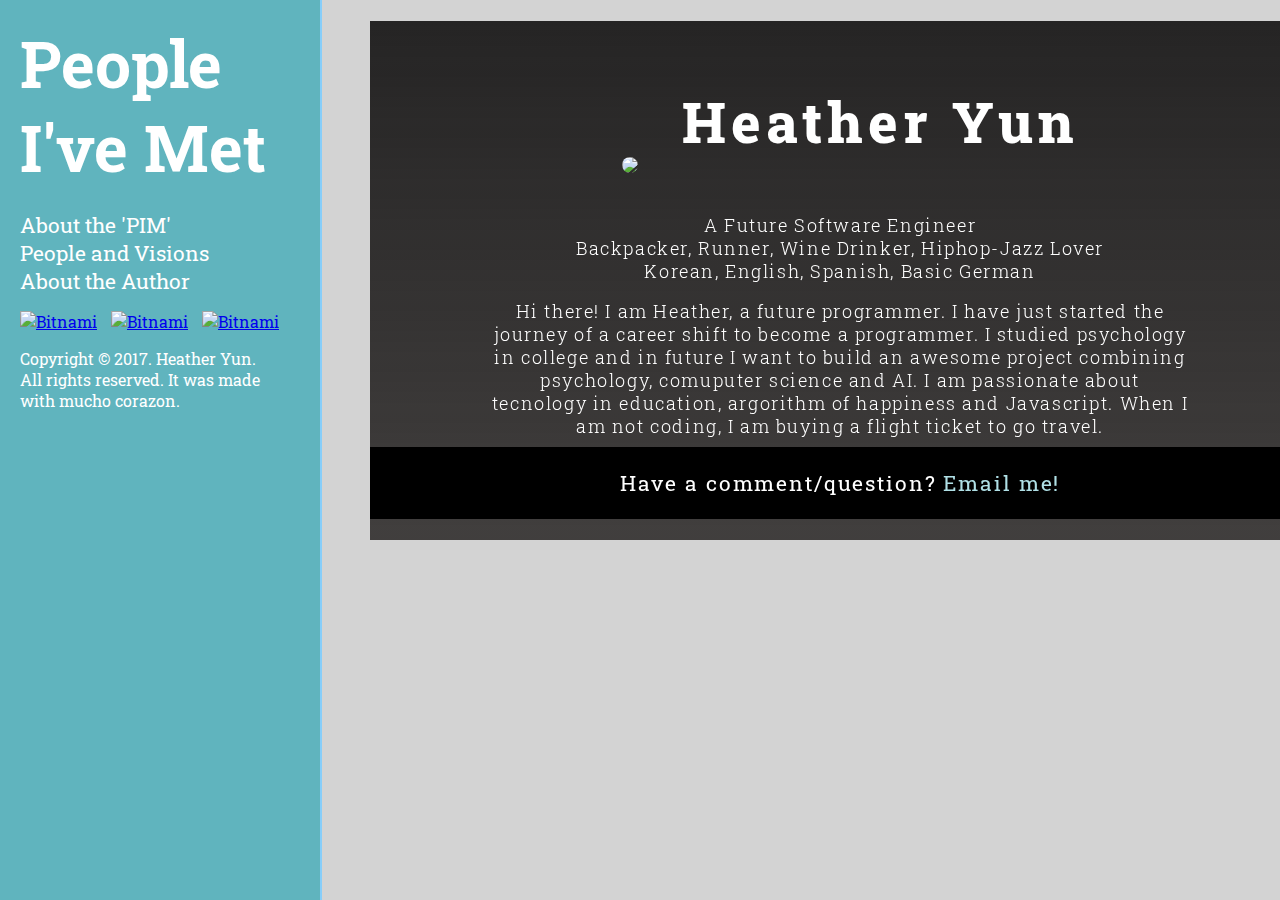
==== page_cp.html @ 273955c5 "Add files via upload" ====
<!DOCTYPE html>
<html>
<head>
	<meta charset="utf-8">
	<link href="https://fonts.googleapis.com/css?family=Anton|Open+Sans+Condensed:300|Raleway|Roboto+Slab" rel="stylesheet">
	<link rel="stylesheet" type="text/css" href="style.css">
    <meta name="viewport" content="width=device-width, initial-scale=1.0">
    <meta http-equiv=X-UA-Compatible content="IE=edge">
<title>FCC PIM</title>



</head>
 <body>
	<header><!--이것은 간판이다-->
		<h1><a href="http://localhost">People I've Met</a></h1>
	
	
	<nav>
		<ol>
			<li><a href="http://localhost/page_html.html">About the 'PIM'</a></li>
			<li><a href="http://localhost/page_op.html">People and Visions</a></li>
			<li><a href="http://localhost/page_cp.html">About the Author</a></li>
		</ol> 
	</nav>


	<div class="sns">
  		<a href="https://www.facebook.com/hiki.yun" target="_blank"><img class="icon" src="/svg/facebook.png" alt="Bitnami"/></a>
  		<a href="https://github.com/Heathercoraje" target="_blank"><img class="icon" src="/svg/github.png" alt="Bitnami"/></a>
 		 <a href="https://www.freecodecamp.com/heathercoraje" target="_blank"><img class="icon" src="/svg/codepen.png"alt="Bitnami"/></a>
	</div>



<div class="footer">
<p class="credit">Copyright © 2017.
 Heather Yun. All rights reserved. It was made with mucho corazon.</p>
 <!--fa con-->

</div>
</header>

<!--main content--> 
<div class="introBack">
	<div class="intro">
		<img src="https://s14.postimg.org/cxt0n22j5/021.jpg"/>
			<h1>Heather Yun</h1>
			<br /> 
			<h2>A Future Software Engineer<br />
			Backpacker, Runner, Wine drinker, Hiphop-Jazz lover<br /> 
			Korean, English, Spanish, basic german<br /></h2>

			<h3>
			Hi there!
			I am Heather, a future programmer. I have just started the journey of a career shift to become a programmer. I studied psychology in college and in future I want to build an awesome project combining psychology, comuputer science and AI. I am passionate about tecnology in education, argorithm of happiness and Javascript. When I am not coding, I am buying a flight ticket to go travel.</h3>
			<div class="contact">
			<p>Have a comment/question?<a href="mailto:yhk7830@hotmail.com"> Email me!</a></p></div>
			
		</div>
</div>







</body>
</html>
---- style.css ----
strong {
 	   font-weight:bold;
	}
	
	body {
		margin: 0;
		font-family: Roboto slab;
		background-color: lightgray;
		
		
		}


	header {
		margin-top: 0;
		background-color: #60b4be;
		width:300px;
		border-right: 2px solid lightskyblue;
		padding-left: 20px;
		height: 100%;
		float: left;
		position: fixed;

	}
		
	h1 a {
		color:white;
		text-decoration: none;
		font-weight: bold;
		font-size:2em;
	}


	nav ol {
		padding-left:0px;
	}

	nav li{
		list-style: none;
	}


	nav li a {
		color:white;
		text-decoration: none;
		font-size:1.3em;
		

		}


.icon {
	
	margin-right: 10px;
	width: 50px;
	height: 50px;
}


	
.footer {
	margin-top: 0; 
}

p.credit {
	font-family: roboto slab;
	font-size: 1em;
	padding-right: 3em;
	color:white;
	float: left;
	font-weight: 400;
}




.main img {
	position: fixed;
	margin-left: 320px;
	width: 1040px;
	height: 650px;
}


/*about pim*/


.container {
 margin-left: 330px;
 border: solid 1px lightgray;
 width: 1010px;
 display: block;
}


img.hand {
	margin-top: 1em;
	display: block;
	width: 15em;
	height: 15em;
	padding: 0 0 0 50%;
}

.helloworld {
	width: 100%;
		}

.helloworld p.p1{
	margin:0;
	font-size: 3.5em;
	color:black;
	text-align: center;
	letter-spacing: 0.04em;
	}



.whatPim{
	display: block;
	
	text-align: center;
	width: 40em;
	height: 15em;
	background-color: white;
}

.helloworld p.p2{
	color: black;
	margin: 0 3em;
	font-size: 1.1em;
	text-align: center;
	letter-spacing: 0.02em;
	padding: 1em 2.5em;

}



/*people and vision*/


.container h2 {
	font-size: 2.5em;
 padding: 10px;
color: #191b1d;
 text-align: center;
 letter-spacing: 0.02em;
}


.people {
 width: 1010px;
 margin: 0 auto;
}



.pic{
	width:250px;
	height: 250px;
	margin: 10px 0px 5px 0px;
   }

 
.person {
 width:298px;
 height: 510px;
 border: 1px solid #c1c1c1;
 margin:10px 10px;
 padding: 0 5px;
 float:left;
}
 

 
.person h5 {
  font-weight: bold;
  color: gray;
  padding: 0;
  margin: 5px -6px 0 -6px;
  font-size: 1.5em;
 }


.person > p {
 text-align:center;
 color: #636363;
 font-size: 1em;
 max-width: 250px;
 margin: 0 0 0 0;
 padding-bottom: 10px; 
}



/*about the author*/


.introBack {
	
	background: url(https://images.trvl-media.com/media/content/expus/graphics/launch/home/tvly/150324_flights-hero-image_1330x742.jpg);
    background-size: cover;
    background-position: center top;
    position: fixed;
	margin-left: 320px;
	width: 1040px;
	height: 650px;
}


.intro {
	background: linear-gradient( rgb(37, 36, 36), rgba(28, 25, 24, 0.8) );
	text-align: center;
 	max-width: 940px;
 	margin:2% auto;
    padding:2% 0;
}


.intro img {
	width: 15%;
	position: relative;
	left: -10px;
	top: 30px;
	border-radius: 50%
}

.intro h1 {
 
 font-size: 3.5em;
 text-align: center;
 color: white;
 letter-spacing: 0.09em;
 font-weight: 800;
 line-height:1.5em;
 position: relative;
 display: inline-block;
 left: 30px;
}

.intro h2 {
 font-size: 1.1em;
 text-align:center;
 color:white;
 font-weight:300;
 text-transform:capitalize;
 letter-spacing:0.09em;
 line-height: 30px;
 line-height: 1.3;
}

.intro h3 {
 padding: 0 120px;
 font-size: 1.1em;
 text-align:center;
 color: white;
 font-weight:300;
 letter-spacing:0.09em;
 line-height: 30px;
 line-height: 1.3;
 margin-bottom: 0.5em;
}

.intro .contact {
	padding: 1px 0;
	background-color: black;
}

.intro .contact p {

	font-size: 1.3em;
	color: white;
	text-align: center;
	letter-spacing:0.09em;
	
}

.intro .contact p a {
	text-decoration: none;
	color: powderblue;
}



/* media queries */

@media screen and (max-width:450px) {

header{
	position: relative;
	width:100%;
	height:16em;
}

h1 a {
	font-size:1em;
}

nav ol, li, a {
	font-size:0.9em;
}

.icon {
	margin-top:1em;
	width:3em;
}

.footer{
	width:80%;	
}

p.credit{
	font-size:0;

}

.main img {
	left:0;
	right:0;
	top:0;
	bottom:0;
	height:400px;
	margin-left:0;
	margin-top:16em;
	width:100%;
}



.container{

margin-left:0;
width:100%;

}


/*hello world*/
.helloworld{
width:100%;
margin:0;
margin-top:16em;


}


img.hand{
	margin:0 auto;
	padding:1em;
	width:8em;
	height:8em;
}

.helloworld p.p1{
	padding:0;
	margin:0;
	font-size:1.5em;

}
.helloworld p.p2{
	padding:0;
	margin:0.5em;
	font-size:1em;
	
}
.container h2 {
	margin-top: 256px;
	font-size:1.8em;
		
}
.people {
	width:100%;

}
.person {
	display:block;
	text-align:center;
	margin:0;
	float:none;
}

.person p{
	margin: 0 auto;
}

.introBack{
	position: absolute;
	margin-top: 16em;
	margin-left: 0;
	width:100%;
}

.intro {
	width:100%;

}
.intro h1{
	font-size: 1.5em;
	left:0px;
}

.intro h2{
	margin-left: 3em;
	margin-right: 3em;
	font-size: 0.7em;
}

.intro h3 { 

	font-size: 0.7em;
	padding-left: 0px;
	padding-right: 0px;
	margin:0 2em 0.5em 2em;

}

.contact p {
	margin-top: 5px;
	margin-bottom: 5px;
	font-size:0.7em;
}

}
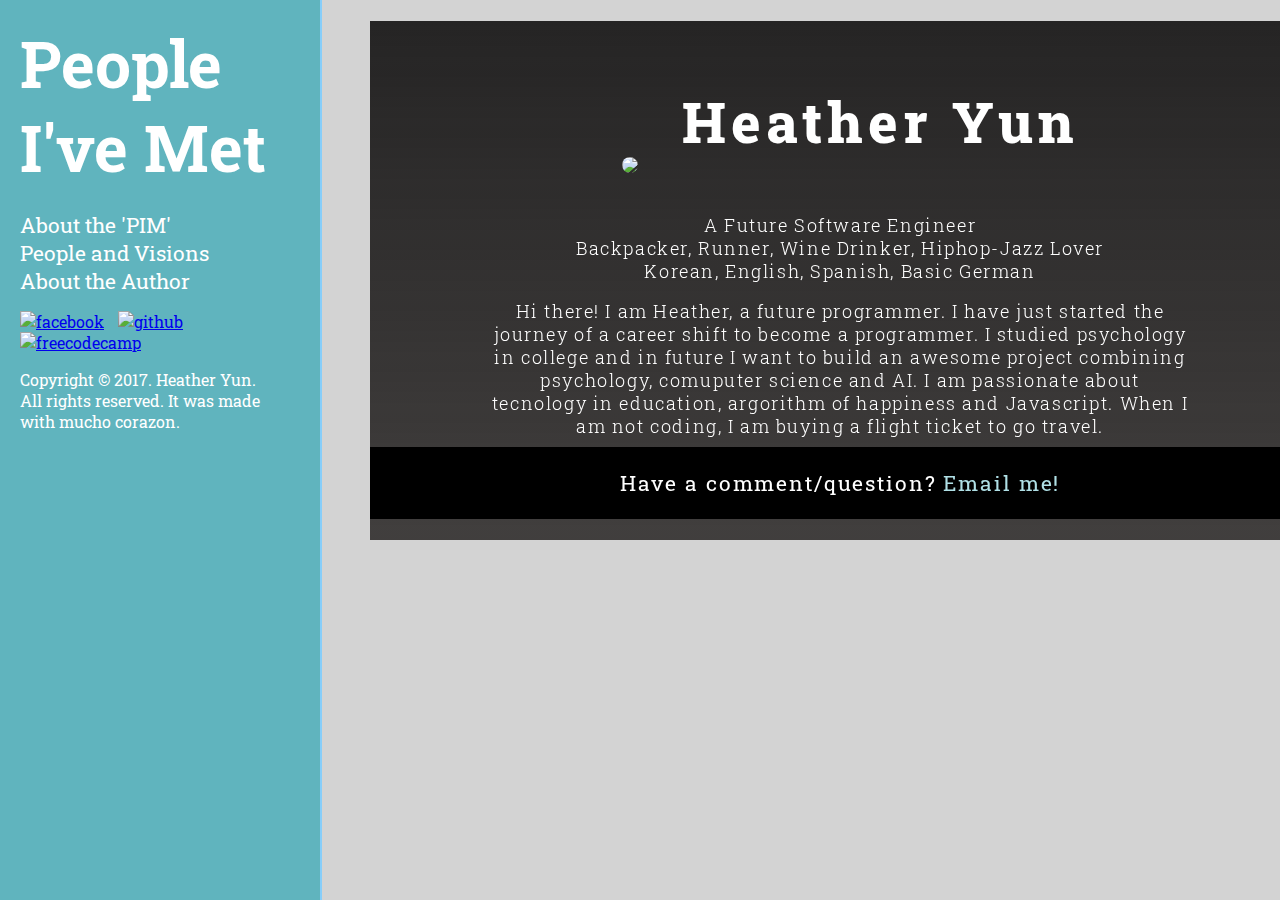
==== commit fdf6c4b3: "Update page_cp.html" ====
--- a/page_cp.html
+++ b/page_cp.html
@@ -13,22 +13,22 @@
 </head>
  <body>
 	<header><!--이것은 간판이다-->
-		<h1><a href="http://localhost">People I've Met</a></h1>
+		<h1><a href="index.html">People I've Met</a></h1>
 	
 	
 	<nav>
 		<ol>
-			<li><a href="http://localhost/page_html.html">About the 'PIM'</a></li>
-			<li><a href="http://localhost/page_op.html">People and Visions</a></li>
-			<li><a href="http://localhost/page_cp.html">About the Author</a></li>
+			<li><a href="page_html.html">About the 'PIM'</a></li>
+			<li><a href="page_op.html">People and Visions</a></li>
+			<li><a href="page_cp.html">About the Author</a></li>
 		</ol> 
 	</nav>
 
 
 	<div class="sns">
-  		<a href="https://www.facebook.com/hiki.yun" target="_blank"><img class="icon" src="/svg/facebook.png" alt="Bitnami"/></a>
-  		<a href="https://github.com/Heathercoraje" target="_blank"><img class="icon" src="/svg/github.png" alt="Bitnami"/></a>
- 		 <a href="https://www.freecodecamp.com/heathercoraje" target="_blank"><img class="icon" src="/svg/codepen.png"alt="Bitnami"/></a>
+  		<a href="https://www.facebook.com/hiki.yun" target="_blank"><img class="icon" src="facebook.png" alt="facebook"/></a>
+  		<a href="https://github.com/Heathercoraje" target="_blank"><img class="icon" src="github.png" alt="github"/></a>
+ 		 <a href="https://www.freecodecamp.com/heathercoraje" target="_blank"><img class="icon" src="codepen.png"alt="freecodecamp"/></a>
 	</div>
 
 
